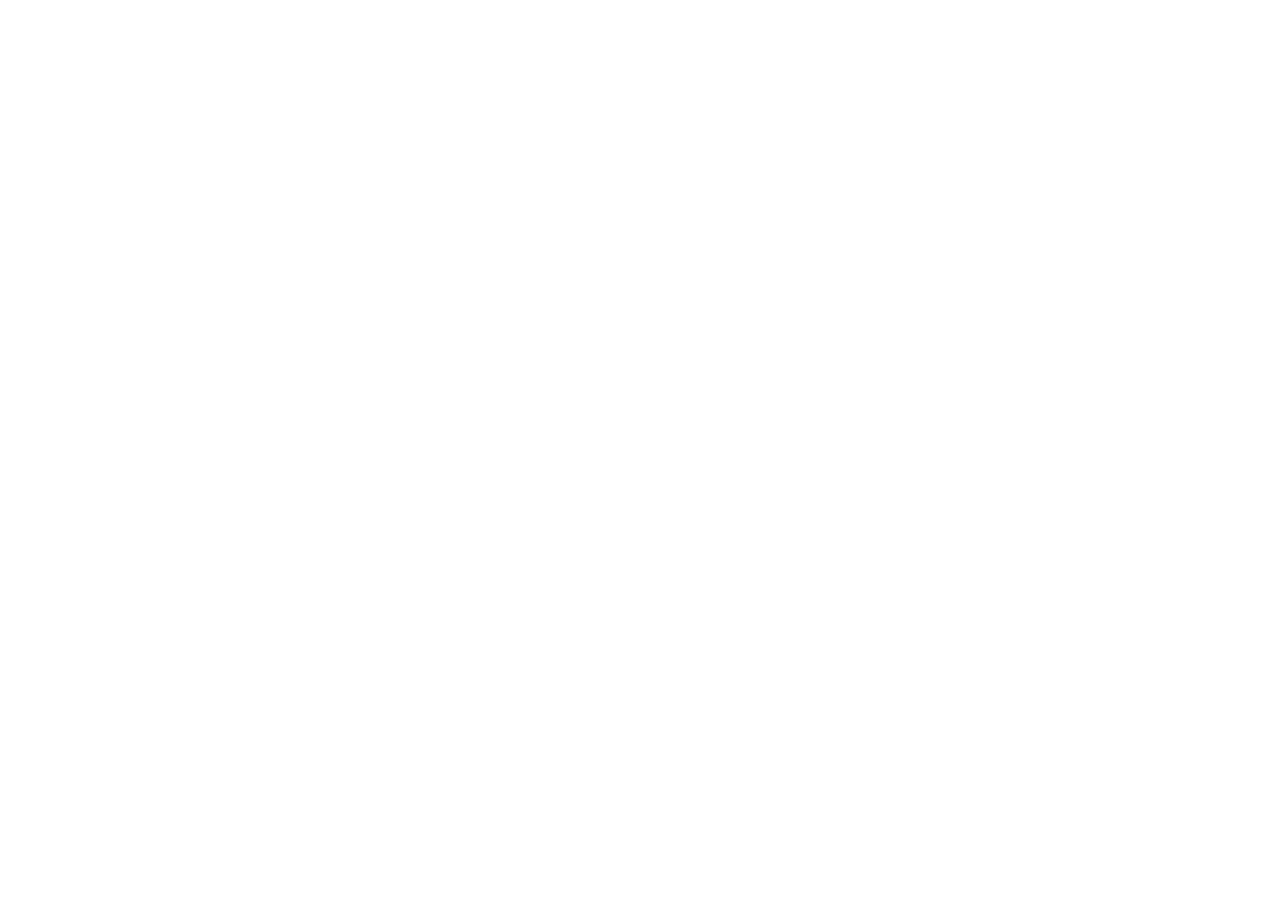
==== contactus.html @ 8921f1ce "Starting the project" ====
<!DOCTYPE html>
<html lang="en">
<head>
    <meta charset="UTF-8">
    <meta http-equiv="X-UA-Compatible" content="IE=edge">
    <meta name="viewport" content="width=device-width, initial-scale=1.0">
    <title>Contact Us</title>
</head>
<body>
    
</body>
</html>
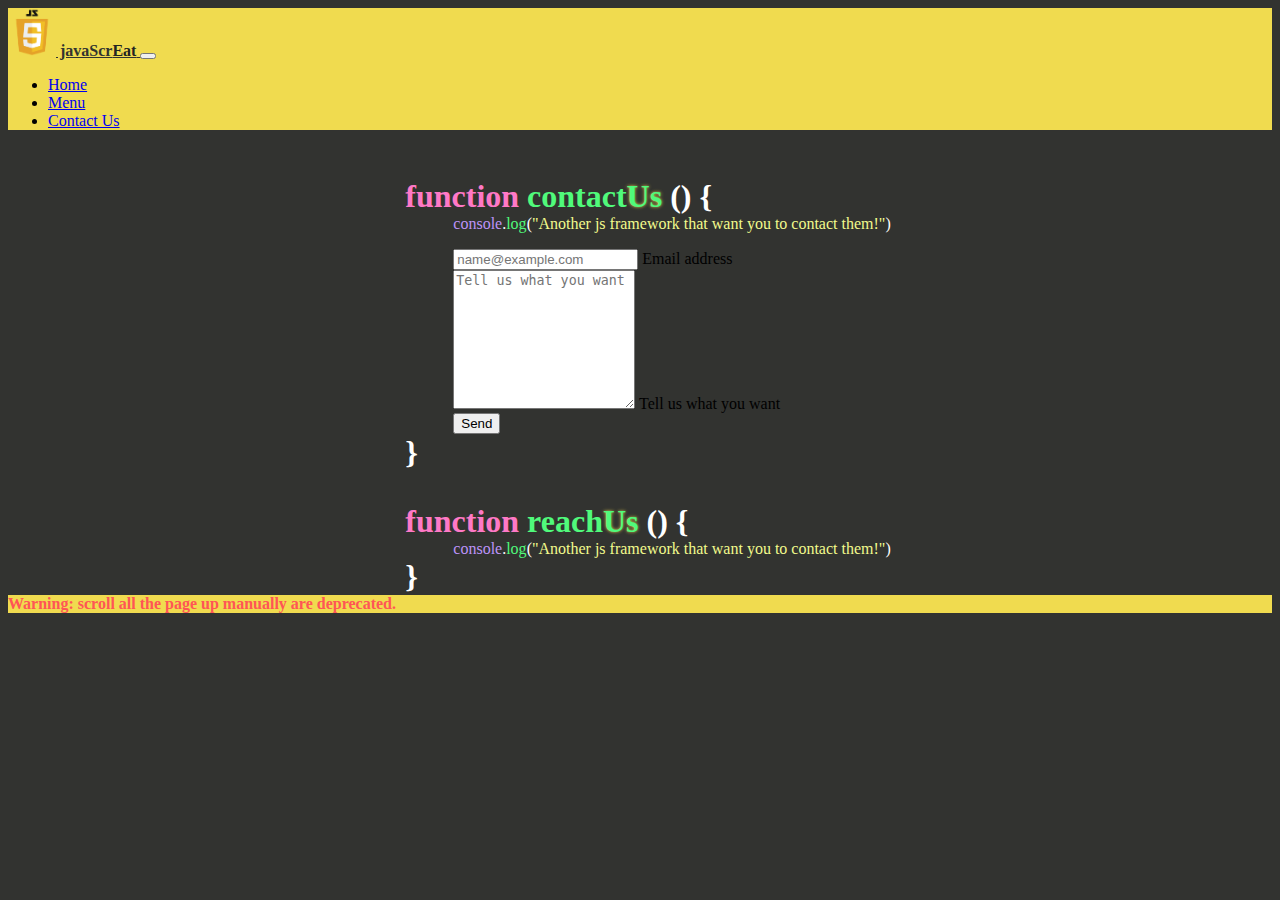
==== commit c454318c: "Base of the contactUs and starting the form" ====
--- a/contactus.html
+++ b/contactus.html
@@ -1,12 +1,104 @@
 <!DOCTYPE html>
 <html lang="en">
+
 <head>
     <meta charset="UTF-8">
     <meta http-equiv="X-UA-Compatible" content="IE=edge">
     <meta name="viewport" content="width=device-width, initial-scale=1.0">
+    <link rel="shortcut icon" href="img/logo.png" type="image/x-icon">
     <title>Contact Us</title>
+    <!-- Bootstrap -->
+    <link href="https://cdn.jsdelivr.net/npm/bootstrap@5.1.3/dist/css/bootstrap.min.css" rel="stylesheet"
+        integrity="sha384-1BmE4kWBq78iYhFldvKuhfTAU6auU8tT94WrHftjDbrCEXSU1oBoqyl2QvZ6jIW3" crossorigin="anonymous">
+    <!-- CSS -->
+    <link rel="stylesheet" href="css/styles.css">
+    <link rel="stylesheet" href="css/home.css">
+    <link rel="stylesheet" href="css/contactus.css">
 </head>
+
 <body>
-    
+    <!-- Navbar -->
+    <header>
+        <nav class="navbar fixed-top navbar-expand-lg navbar-light bg-js">
+            <div class="container-fluid">
+                <a id="restaurant-name" class="navbar-brand" href="index.html">
+                    <img src="img/logo.png" alt="Logo javaScrEat" class="logo">
+                    javaScr<strong>Eat</strong>
+                </a>
+                <button class="navbar-toggler" type="button" data-bs-toggle="collapse"
+                    data-bs-target="#navbarSupportedContent" aria-controls="navbarSupportedContent"
+                    aria-expanded="false" aria-label="Toggle navigation">
+                    <span class="navbar-toggler-icon"></span>
+                </button>
+                <div class="collapse navbar-collapse" id="navbarSupportedContent">
+                    <ul class="navbar-nav me-auto mb-2 mb-lg-0">
+                        <li class="nav-item align-self-center">
+                            <a class="nav-link" aria-current="page" href="index.html">Home</a>
+                        </li>
+                        <li class="nav-item align-self-center">
+                            <a class="nav-link" href="menu.html">Menu</a>
+                        </li>
+                        <li class="nav-item align-self-center">
+                            <a class="nav-link active" href="#">Contact Us</a>
+                        </li>
+                    </ul>
+                </div>
+            </div>
+        </nav>
+    </header>
+    <!-- Content -->
+    <section class="my-container mt-5">
+        <div class="mt-5">
+            <!-- Title -->
+            <h1 id="title">
+                <span class="pink">function</span>
+                contact<strong>Us</strong>
+                <span class="white">() {</span>
+            </h1>
+            <p class="yellow"><span class="purple">console</span><span class="white">.</span><span
+                    class="green">log</span><span class="white">(</span>"A<span class="framework"><span>nother js
+                        framework</span></span>
+                that want you to contact them!"<span class="white">)</span></p>
+            <!-- Form -->
+            <section class="my-form container">
+                <div class="row">
+                    <div class="form-floating mb-3">
+                        <input type="email" class="form-control" id="floatingInput" placeholder="name@example.com">
+                        <label for="floatingInput">Email address</label>
+                    </div>
+                    <div class="form-floating mb-3">
+                        <textarea class="form-control my-textarea" id="exampleFormControlTextarea1"
+                            placeholder="Tell us what you want"></textarea>
+                        <label for="exampleFormControlTextarea1">Tell us what you want</label>
+                    </div>
+                    <button type="button" class="btn btn-outline-success col-4 mx-auto">Send</button>
+                </div>
+            </section>
+            <h1 class="white">}</h1>
+            <!-- Reach us -->
+            <h1 id="title">
+                <span class="pink">function</span>
+                reach<strong>Us</strong>
+                <span class="white">() {</span>
+            </h1>
+            <p class="yellow"><span class="purple">console</span><span class="white">.</span><span
+                    class="green">log</span><span class="white">(</span>"A<span class="framework"><span>nother js
+                        framework</span></span>
+                that want you to contact them!"<span class="white">)</span></p>
+            <h1 class="white">}</h1>
+        </div>
+    </section>
+
+    <!-- Footer -->
+    <footer class="bg-js p-4 mt-3 text-center">
+        <a class="red" href="#" data-bs-toggle="tooltip" data-bs-placement="top" title="Click Me!">Warning:
+            scroll all the page up
+            manually are deprecated.</a>
+    </footer>
+    <!-- Javascript -->
+    <script src="https://cdn.jsdelivr.net/npm/bootstrap@5.1.3/dist/js/bootstrap.bundle.min.js"
+        integrity="sha384-ka7Sk0Gln4gmtz2MlQnikT1wXgYsOg+OMhuP+IlRH9sENBO0LRn5q+8nbTov4+1p"
+        crossorigin="anonymous"></script>
 </body>
+
 </html>--- a/css/styles.css
+++ b/css/styles.css
@@ -0,0 +1,63 @@
+:root {
+    --red: #ff5555;
+    --green: #50fa7b;
+    --dark-green: #54c570;
+    --yellow: #f1fa8c;
+    --purple: #bd93f9;
+    --pink: #ff79c6;
+    --blue: #8be9fd;
+    --js-yellow: #f0db4f;
+    --js-black: #323330;
+    --js-bold-black: #232422;
+}
+
+html {
+    scroll-behavior: smooth;
+}
+
+body {
+    background-color: var(--js-black);
+}
+
+/* Navbar */
+.bg-js {
+    background-color: var(--js-yellow);
+}
+
+.logo {
+    width: 3em;
+    height: auto;
+}
+
+#restaurant-name {
+    color: var(--js-black);
+    font-weight: bold;
+}
+
+#restaurant-name strong {
+    color: var(--js-bold-black);
+}
+
+/* Footer */
+footer a {
+    font-weight: bold;
+    text-decoration: none;
+}
+
+footer a:hover {
+    color: var(--red);
+}
+
+/* Text Colors */
+
+.red {
+    color: var(--red);
+}
+
+.green {
+    color: var(--green);
+}
+
+.blue {
+    color: var(--blue);
+}--- a/css/home.css
+++ b/css/home.css
@@ -0,0 +1,55 @@
+h1, p {
+    margin: 0 1em 0 1em;
+}
+
+p {
+    color: var(--js-yellow);
+}
+
+/* Title */
+#title {
+    margin-top: 1em;
+
+    color: var(--green);
+    font-weight: bold;
+}
+
+#title strong {
+    text-shadow: 0 0 .1em var(--js-yellow);
+}
+
+h1#title + p {
+    padding-left: 4em;
+}
+
+.my-container {
+    display: flex;
+    align-items: center;
+    justify-content: center;
+    flex-direction: column;
+}
+
+.framework:hover span {
+    display: none;
+}
+
+.framework:hover::before {
+    content: " restaurant";    
+}
+
+/* Text Colors */
+.pink {
+    color: var(--pink);
+}
+
+.white {
+    color: white;
+}
+
+.purple {
+    color: var(--purple);
+}
+
+.yellow {
+    color: var(--yellow);
+}
--- a/css/contactus.css
+++ b/css/contactus.css
@@ -0,0 +1,8 @@
+.my-form {
+    margin-top: 1em;
+    padding-left: 5em;
+}
+
+.my-textarea {
+    height: 10em !important;
+}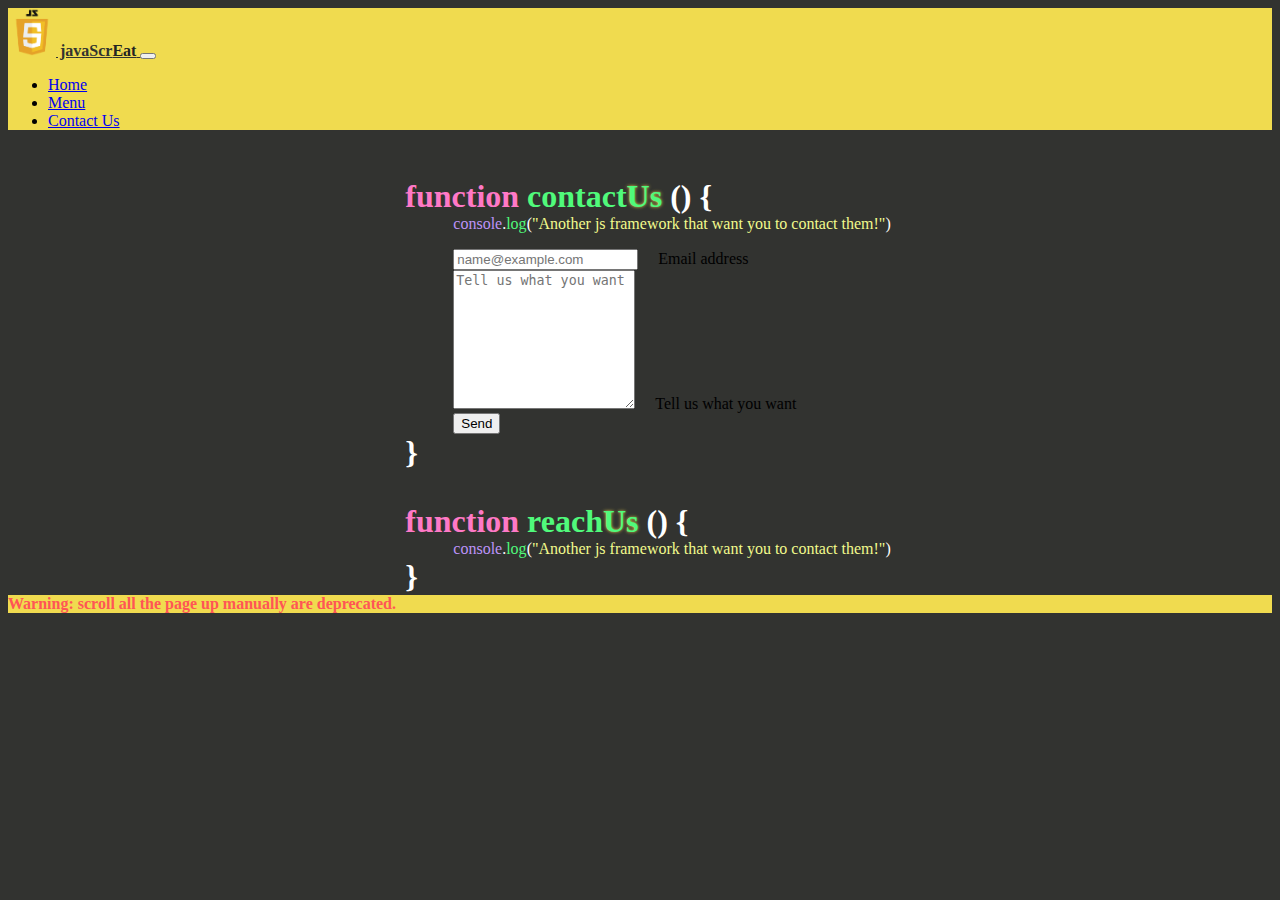
==== commit cbc6874a: "Putting spaces on the label of the form" ====
--- a/contactus.html
+++ b/contactus.html
@@ -64,12 +64,12 @@
                 <div class="row">
                     <div class="form-floating mb-3">
                         <input type="email" class="form-control" id="floatingInput" placeholder="name@example.com">
-                        <label for="floatingInput">Email address</label>
+                        <label for="floatingInput">&emsp;Email address</label>
                     </div>
                     <div class="form-floating mb-3">
                         <textarea class="form-control my-textarea" id="exampleFormControlTextarea1"
                             placeholder="Tell us what you want"></textarea>
-                        <label for="exampleFormControlTextarea1">Tell us what you want</label>
+                        <label for="exampleFormControlTextarea1">&emsp;Tell us what you want</label>
                     </div>
                     <button type="button" class="btn btn-outline-success col-4 mx-auto">Send</button>
                 </div>
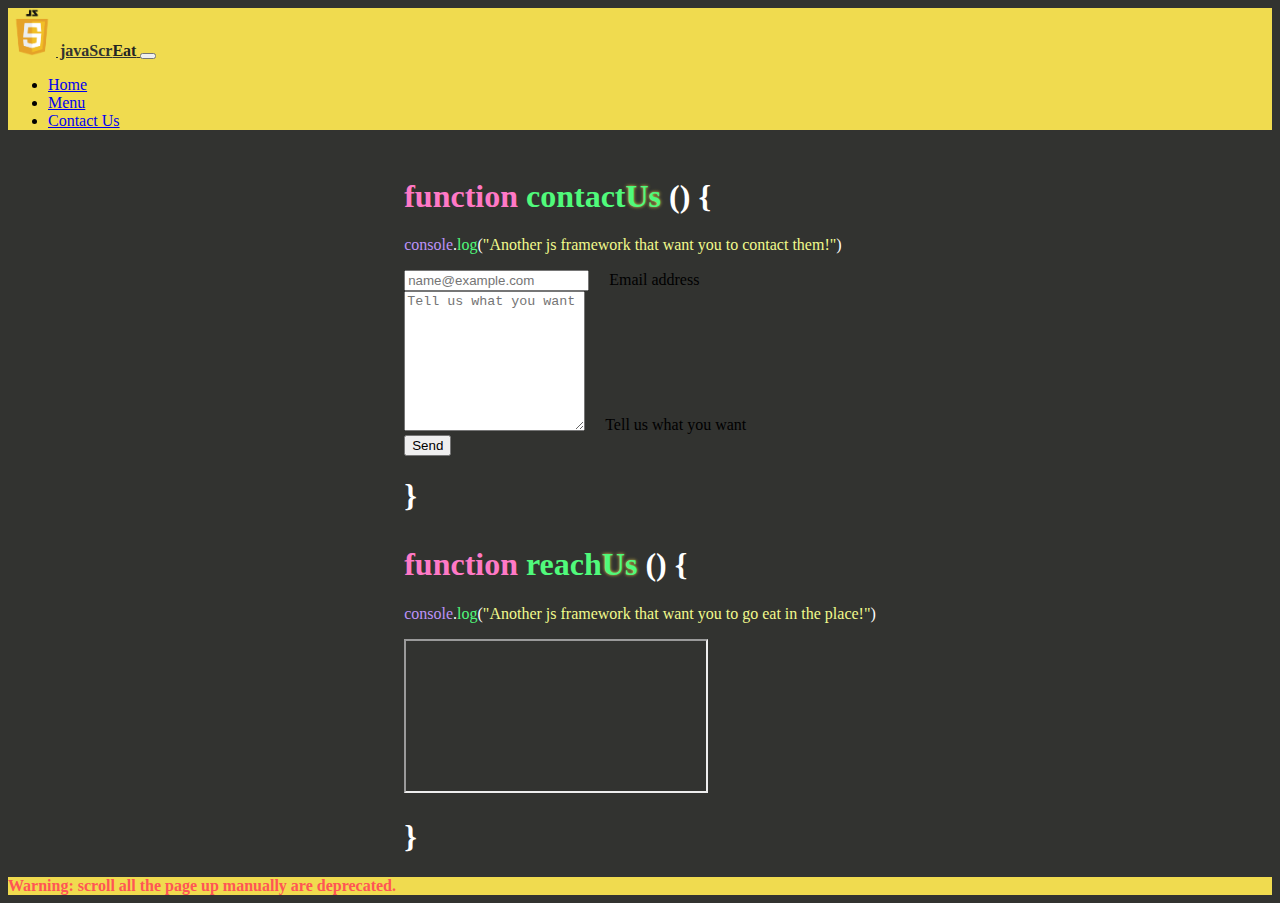
==== commit 95453fac: "Adding google maps and refactoring css" ====
--- a/contactus.html
+++ b/contactus.html
@@ -12,7 +12,6 @@
         integrity="sha384-1BmE4kWBq78iYhFldvKuhfTAU6auU8tT94WrHftjDbrCEXSU1oBoqyl2QvZ6jIW3" crossorigin="anonymous">
     <!-- CSS -->
     <link rel="stylesheet" href="css/styles.css">
-    <link rel="stylesheet" href="css/home.css">
     <link rel="stylesheet" href="css/contactus.css">
 </head>
 
@@ -47,20 +46,20 @@
         </nav>
     </header>
     <!-- Content -->
-    <section class="my-container mt-5">
+    <section class="my-container mt-5 mx-5">
         <div class="mt-5">
-            <!-- Title -->
-            <h1 id="title">
+            <!-- Contact Us -->
+            <h1 class="my-h1">
                 <span class="pink">function</span>
                 contact<strong>Us</strong>
                 <span class="white">() {</span>
             </h1>
-            <p class="yellow"><span class="purple">console</span><span class="white">.</span><span
-                    class="green">log</span><span class="white">(</span>"A<span class="framework"><span>nother js
+            <p class="yellow ps-4"><span class="purple">console</span><span class="white">.</span><span
+                    class="green">log</span><span class="white">(</span>"A<span class="content-changer"><span>nother js
                         framework</span></span>
                 that want you to contact them!"<span class="white">)</span></p>
             <!-- Form -->
-            <section class="my-form container">
+            <section class="px-4 container">
                 <div class="row">
                     <div class="form-floating mb-3">
                         <input type="email" class="form-control" id="floatingInput" placeholder="name@example.com">
@@ -76,15 +75,22 @@
             </section>
             <h1 class="white">}</h1>
             <!-- Reach us -->
-            <h1 id="title">
+            <h1 class="my-h1">
                 <span class="pink">function</span>
                 reach<strong>Us</strong>
                 <span class="white">() {</span>
             </h1>
-            <p class="yellow"><span class="purple">console</span><span class="white">.</span><span
-                    class="green">log</span><span class="white">(</span>"A<span class="framework"><span>nother js
+            <p class="yellow ps-4"><span class="purple">console</span><span class="white">.</span><span
+                    class="green">log</span><span class="white">(</span>"A<span class="content-changer"><span>nother js
                         framework</span></span>
-                that want you to contact them!"<span class="white">)</span></p>
+                that want you to go eat in the place!"<span class="white">)</span></p>
+            <!-- Google Maps -->
+            <div class="ratio ratio-1x1 mt-2 ms-4">
+                <iframe
+                    src="https://www.google.com/maps/embed?pb=!1m18!1m12!1m3!1d3079.5650098159094!2d-0.3572124844175835!3d39.47915467948513!2m3!1f0!2f0!3f0!3m2!1i1024!2i768!4f13.1!3m3!1m2!1s0xd60490c7482cd8f%3A0x734fc040eebf5d78!2sGeeksHubs%20Valencia!5e0!3m2!1sen!2ses!4v1643562581790!5m2!1sen!2ses"
+                    allowfullscreen="" loading="lazy">
+                </iframe>
+            </div>
             <h1 class="white">}</h1>
         </div>
     </section>
--- a/css/styles.css
+++ b/css/styles.css
@@ -38,6 +38,35 @@
     color: var(--js-bold-black);
 }
 
+/* h1 */
+.my-h1 {
+    margin-top: 1em;
+
+    color: var(--green);
+    font-weight: bold;
+}
+
+.my-h1 strong {
+    text-shadow: 0 0 .1em var(--js-yellow);
+}
+
+/* content-changer */
+.content-changer:hover span {
+    display: none;
+}
+
+.content-changer:hover::before {
+    content: " restaurant";    
+}
+
+/* My container */
+.my-container {
+    display: flex;
+    align-items: center;
+    justify-content: center;
+    flex-direction: column;
+}
+
 /* Footer */
 footer a {
     font-weight: bold;
@@ -60,4 +89,20 @@
 
 .blue {
     color: var(--blue);
+}
+
+.pink {
+    color: var(--pink);
+}
+
+.white {
+    color: white;
+}
+
+.purple {
+    color: var(--purple);
+}
+
+.yellow {
+    color: var(--yellow);
 }--- a/css/contactus.css
+++ b/css/contactus.css
@@ -1,8 +1,3 @@
-.my-form {
-    margin-top: 1em;
-    padding-left: 5em;
-}
-
 .my-textarea {
     height: 10em !important;
 }